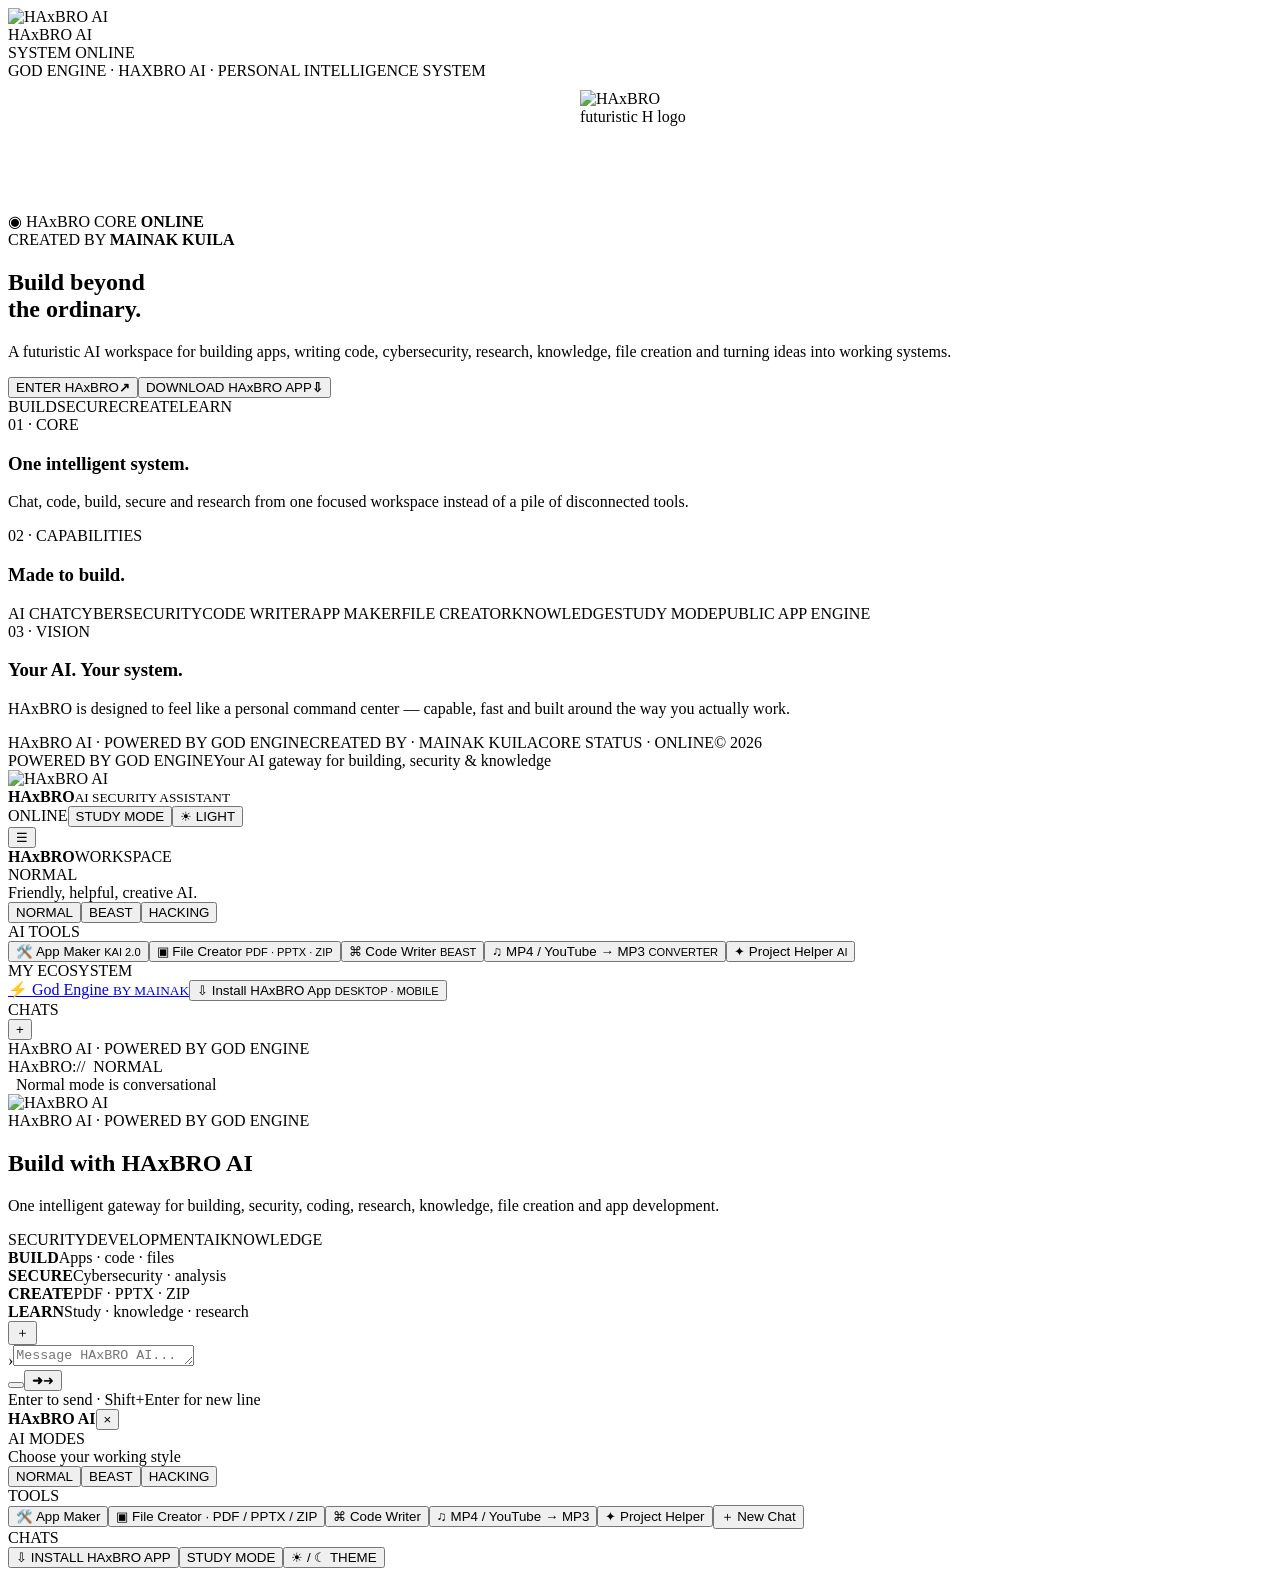
==== public/index.html @ 5a0bb0d8 "Make HAxBRO start installation directly and provide a download option instead of telling users to us" ====
<!doctype html><html lang="en"><head><meta charset="UTF-8"><meta name="viewport" content="width=device-width,initial-scale=1"><meta name="theme-color" content="#05070a"><meta name="description" content="HAxBRO AI — intelligent tools for building, security and knowledge."><link rel="icon" href="/favicon.svg" type="image/svg+xml"><link rel="apple-touch-icon" href="/icon-192.svg"><link rel="manifest" href="/site.webmanifest"><link rel="stylesheet" href="/style.css"><link rel="stylesheet" href="/ui-fixes.css"><link rel="stylesheet" href="/responsive-fixes.css"><title>HAxBRO AI</title></head><body class="hax-modern"><div class="ambient"></div>
<section id="haxbroLanding" class="haxbro-landing" aria-label="HAxBRO introduction"><div class="landing-grid"></div><div class="landing-scanline"></div><nav class="landing-nav"><div class="landing-brand"><img class="landing-logo-image" src="/logo-wordmark.svg" alt="HAxBRO AI"><div class="sr-only">HAxBRO AI</div></div><span class="landing-status"><i></i> SYSTEM ONLINE</span></nav><div class="landing-hero"><div class="landing-eyebrow">GOD ENGINE · HAXBRO AI · PERSONAL INTELLIGENCE SYSTEM</div><div class="landing-3d-logo" style="width:120px;height:120px;margin:10px auto 2px"><div class="landing-ring landing-ring-a"></div><div class="landing-ring landing-ring-b"></div><div class="landing-ring landing-ring-c"></div><div class="landing-logo-glow"></div><img src="/logo-symbol.svg" alt="HAxBRO futuristic H logo"></div><div class="landing-system-tag"><span>◉</span> HAxBRO CORE <b>ONLINE</b></div><div class="landing-creator">CREATED BY <strong>MAINAK KUILA</strong></div><h1 class="build-beyond-title"><span class="build-word">Build</span> <span class="beyond-word">beyond</span><br><span class="ordinary-word">the ordinary.</span></h1><p class="landing-lead">A futuristic AI workspace for building apps, writing code, cybersecurity, research, knowledge, file creation and turning ideas into working systems.</p><div class="landing-actions"><button id="openHaxbroBtn" class="landing-cta" type="button"><span>ENTER HAxBRO</span><b>↗</b></button><button id="landingInstallBtn" class="landing-download" type="button"><span>DOWNLOAD HAxBRO APP</span><b>⇩</b></button></div><div class="landing-proof"><span>BUILD</span><i></i><span>SECURE</span><i></i><span>CREATE</span><i></i><span>LEARN</span></div></div><div class="landing-sections"><article><span class="feature-no">01 · CORE</span><h3>One intelligent system.</h3><p>Chat, code, build, secure and research from one focused workspace instead of a pile of disconnected tools.</p></article><article><span class="feature-no">02 · CAPABILITIES</span><h3>Made to build.</h3><div class="capabilities"><span>AI CHAT</span><span>CYBERSECURITY</span><span>CODE WRITER</span><span>APP MAKER</span><span>FILE CREATOR</span><span>KNOWLEDGE</span><span>STUDY MODE</span><span>PUBLIC APP ENGINE</span></div></article><article><span class="feature-no">03 · VISION</span><h3>Your AI. Your system.</h3><p>HAxBRO is designed to feel like a personal command center — capable, fast and built around the way you actually work.</p></article></div><footer class="landing-footer"><span>HAxBRO AI · POWERED BY GOD ENGINE</span><span>CREATED BY · MAINAK KUILA</span><span>CORE STATUS · ONLINE</span><span>© 2026</span></footer></section>
<header class="topbar"><div class="top-center"><span class="eyebrow">POWERED BY GOD ENGINE</span><span class="tagline">Your AI gateway for building, security & knowledge</span></div><div class="brand"><img class="brandmark brand-logo-image" src="/logo-symbol.svg" alt="HAxBRO AI"><div><strong>HAx<span>BRO</span></strong><small>AI SECURITY ASSISTANT</small></div></div><div class="top-actions"><span class="status"><i></i>ONLINE</span><button id="installAppBtn" class="top-toggle install-app-btn" type="button" hidden>⇩ INSTALL HAxBRO APP</button><button id="studyBtn" class="top-toggle" type="button">STUDY MODE</button><button id="themeBtn" class="top-toggle" type="button">☀ LIGHT</button></div></header>
<button id="menuBtn" class="mobile-menu" type="button">☰</button><main class="app-shell"><aside class="sidebar"><div class="side-title"><b>HAxBRO</b><span>WORKSPACE</span></div><section><div class="mode-card"><div class="mode-row"><div><div id="modeName" class="mode-name">NORMAL</div><div id="modeDesc" class="mode-desc">Friendly, helpful, creative AI.</div></div><span class="mode-indicator"></span></div><div class="mode-buttons"><button class="mode-btn active" data-mode="normal" type="button">NORMAL</button><button class="mode-btn beast" data-mode="beast" type="button">BEAST</button><button class="mode-btn hack" data-mode="hacking" type="button">HACKING</button></div></div></section><section class="ai-tools"><div class="section-label">AI TOOLS</div><button id="appMakerBtn" class="maker-link" type="button">🛠️ App Maker <small>KAI 2.0</small></button><button id="fileCreatorBtn" class="maker-link" type="button">▣ File Creator <small>PDF · PPTX · ZIP</small></button><button id="codeWriterBtn" class="maker-link" type="button">⌘ Code Writer <small>BEAST</small></button><button id="mediaConverterBtn" class="maker-link" type="button">♫ MP4 / YouTube → MP3 <small>CONVERTER</small></button><button class="maker-link" data-command="PROJECT MAKER HELPER: Help me plan, build, debug, and improve my project." type="button">✦ Project Helper <small>AI</small></button></section><section class="ai-tools"><div class="section-label">MY ECOSYSTEM</div><a class="maker-link ecosystem-link" href="https://godenginemainak.netlify.app/" target="_blank" rel="noopener">⚡ God Engine <small>BY MAINAK</small></a><button id="sidebarInstallAppBtn" class="maker-link install-app-btn" type="button">⇩ Install HAxBRO App <small>DESKTOP · MOBILE</small></button></section><section class="history"><div class="history-head"><div class="section-label">CHATS</div><button id="clearBtn" type="button">+</button><button id="newChatBtn" type="button" style="display:none">+</button></div><div id="chatHistory" class="history-list"></div></section><div id="customerProfile" class="customer-profile" hidden aria-label="HAxBRO customer profile"><div id="customerProfileAvatar" class="customer-profile-avatar">?</div><div class="customer-profile-copy"><b id="customerProfileName">your username</b><span>HAxBRO customer</span></div></div><div class="credit">HAxBRO AI · POWERED BY GOD ENGINE</div></aside>
<section class="chat-panel"><div class="chat-head"><div><span class="workspace-dot"></span><span class="terminal">HAxBRO://</span><span id="headMode" class="eyebrow" style="margin-left:8px">NORMAL</span></div><div><span id="studyBadge" class="study-badge" hidden>STUDY</span><span id="modeHint" class="eyebrow" style="margin-left:8px">Normal mode is conversational</span></div></div><div id="messages" class="messages"><div class="hero-welcome"><img class="hero-logo-image" src="/logo-symbol.svg" alt="HAxBRO AI" style="width:58px;height:58px"><div class="hero-kicker">HAxBRO AI · POWERED BY GOD ENGINE</div><h1>Build with <span>HAxBRO AI</span></h1><p>One intelligent gateway for building, security, coding, research, knowledge, file creation and app development.</p><div class="hero-chips"><span>SECURITY</span><span>DEVELOPMENT</span><span>AI</span><span>KNOWLEDGE</span></div><div class="hero-capabilities"><div><b>BUILD</b><span>Apps · code · files</span></div><div><b>SECURE</b><span>Cybersecurity · analysis</span></div><div><b>CREATE</b><span>PDF · PPTX · ZIP</span></div><div><b>LEARN</b><span>Study · knowledge · research</span></div></div></div></div><form id="chatForm" class="composer"><button id="attachBtn" class="float-tool" type="button" title="Attach image">＋</button><input id="imageInput" type="file" accept="image/*" hidden><div id="imageAttachmentPreview" class="image-attachment-preview" hidden></div><div class="input-wrap"><span class="terminal">›</span><textarea id="promptInput" rows="1" placeholder="Message HAxBRO AI..."></textarea></div><button id="micBtn" class="float-tool mic" type="button" title="Start voice input" aria-label="Start voice input"><span class="mic-icon voice-mic-icon" aria-hidden="true"></span><span class="voice-stop-icon" aria-hidden="true"></span><span class="voice-dots" aria-hidden="true"><i></i><i></i><i></i><i></i><i></i></span></button><button id="sendBtn" class="send" type="button" aria-label="Send"><b>➜</b><span>➜</span></button></form><div class="hint">Enter to send · Shift+Enter for new line</div></section></main>
<div id="mobileDrawer" class="mobile-drawer" aria-hidden="true"><div class="mobile-drawer-head"><b>HAxBRO AI</b><button id="closeMenuBtn" type="button">×</button></div><div class="mobile-drawer-content"><div class="mode-card"><div class="mode-row"><div><div id="mobileModeName" class="mode-name">AI MODES</div><div class="mode-desc">Choose your working style</div></div></div><div class="mode-buttons"><button class="mode-btn active" data-mode="normal" type="button">NORMAL</button><button class="mode-btn beast" data-mode="beast" type="button">BEAST</button><button class="mode-btn hack" data-mode="hacking" type="button">HACKING</button></div></div><section><div class="section-label">TOOLS</div><button id="mobileAppMakerBtn" class="maker-link" type="button">🛠️ App Maker</button><button id="mobileFileCreatorBtn" class="maker-link" type="button">▣ File Creator · PDF / PPTX / ZIP</button><button id="mobileCodeWriterBtn" class="maker-link" type="button">⌘ Code Writer</button><button id="mobileMediaConverterBtn" class="maker-link" type="button">♫ MP4 / YouTube → MP3</button><button id="mobileProjectHelperBtn" class="maker-link" type="button">✦ Project Helper</button><button id="mobileNewChatBtn" class="maker-link" type="button">＋ New Chat</button></section><section class="history"><div class="history-head"><div class="section-label">CHATS</div></div><div id="mobileChatHistory" class="history-list"></div></section><section class="mobile-settings"><button id="mobileInstallAppBtn" class="maker-link install-app-btn" type="button">⇩ INSTALL HAxBRO APP</button><button id="mobileStudyBtn" class="maker-link" type="button">STUDY MODE</button><button id="mobileThemeBtn" class="maker-link" type="button">☀ / ☾ THEME</button></section></div></div>
<div id="usernameGate" class="username-gate" hidden><div class="username-card"><div class="username-brand"><img src="/logo-symbol.svg" class="username-brand-logo" alt="HAxBRO AI" style="width:24px;height:24px"><span>HAxBRO AI</span></div><div class="login-sponsored">PERSONAL AI WORKSPACE</div><div class="profile-preview" aria-live="polite"><div id="profileAvatar" class="profile-avatar">?</div><b id="profileLabel">HAxBRO</b><span id="profileUsername">your username</span></div><h2>HAxBRO AI</h2><p>Choose your HAxBRO username to personalize your workspace.</p><form id="usernameForm"><label for="usernameInput">HAxBRO USERNAME</label><input id="usernameInput" maxlength="32" autocomplete="nickname" placeholder="Enter your username" required><button class="kai-refresh" type="submit">ENTER HAxBRO</button></form><small>Your username stays in this browser and personalizes KAI.</small></div></div>
<div id="kaiPanel" class="kai-panel" hidden aria-hidden="true" style="display:none"><div class="kai-card"><div class="kai-head"><div><b>◈ KAI-61</b><small>Independent AI infrastructure verification</small></div><button id="kaiClose" type="button">×</button></div><div id="kaiSummary" class="kai-summary">Checking provider chain…</div><div id="kaiProviders"></div><div id="kaiActivity" class="kai-activity"></div><button id="kaiRefresh" class="kai-refresh" type="button">VERIFY AGAIN</button></div></div>
<div id="codePreviewPanel" class="code-preview-panel" hidden aria-hidden="true"><div class="code-preview-card"><button id="codePreviewClose" class="code-preview-close" type="button" aria-label="Close preview">×</button><div class="code-preview-head"><b>HAxBRO LIVE PREVIEW</b><span id="codePreviewLanguage">HTML</span></div><iframe id="codePreviewFrame" title="Code live preview" sandbox="allow-scripts"></iframe></div></div><div id="kai699Panel" class="kai-panel" hidden aria-hidden="true" style="display:none"><div class="kai-card"><div class="kai-head"><div><b>◉ KAI 69</b><small>HAxBRO native public deployment engine</small></div><button id="kai699Close" type="button">×</button></div><div id="kai699Summary" class="kai-summary">Ready to verify the HAxBRO App Engine.</div><div id="kai699Providers"></div><div class="kai-activity"><b>OWNED INFRASTRUCTURE</b><br>KAI 69 verifies HAxBRO's own public App Engine instead of pretending third-party free hosts are reliable.</div><button id="kai699Discover" class="kai-refresh kai69-active" type="button">● KAI 69 · ACTIVE · VERIFY</button></div></div>
<div id="codeLab" class="kai-panel" hidden><div class="code-lab"><div class="kai-head"><div><b id="labTitle">⌘ HAxBRO CODE WRITER · BEAST</b><small id="labSubtitle">Plan → implement → debug → improve. Production-first code, not snippets.</small></div><button id="labClose" type="button">×</button></div><div class="lab-toolbar"><select id="labLanguage"><option value="javascript">JavaScript</option><option value="typescript">TypeScript</option><option value="python">Python</option><option value="html">HTML</option><option value="css">CSS</option><option value="sql">SQL</option><option value="bash">Bash</option></select><input id="labFramework" class="lab-editor" style="min-height:42px;max-height:42px;width:180px" placeholder="Framework (optional)"><button id="labGenerate" class="kai-refresh" type="button">BUILD CODE</button><button id="labRun" class="ghost" type="button">RUN</button><button id="labCopy" class="ghost" type="button">COPY</button></div><textarea id="labTask" class="lab-editor" style="min-height:110px" placeholder="Tell HAxBRO exactly what you want to build, fix, refactor, secure, or optimize…"></textarea><textarea id="labEditor" class="lab-editor" placeholder="Generated implementation appears here…"></textarea><div class="lab-output-label">ENGINEERING RESULT</div><pre id="labOutput" class="lab-output">Ready. Describe the implementation above and press BUILD CODE.</pre></div></div>
<div id="appMakerPanel" class="kai-panel" hidden><div class="code-lab app-maker-card"><div class="kai-head"><div><b>🛠️ HAxBRO APP MAKER</b><small>KAI builds it · publish the finished app publicly on the free HAxBRO App Engine</small></div><button id="appMakerClose" type="button">×</button></div><div class="app-maker-grid"><div><div class="section-label">WHAT SHOULD I BUILD?</div><textarea id="appMakerPrompt" class="lab-editor" placeholder="Describe the app you want…"></textarea><button id="appMakerBuild" class="kai-refresh" type="button">BUILD APP</button><div class="app-engine-badge">🌐 PUBLIC HOSTING · HAXBRO APP ENGINE · FREE</div><div id="appMakerStatus" class="kai-summary">Ready.</div><div id="appMakerFiles"></div><div id="appMakerPublishedUrl" class="published-url-box" hidden><div class="published-url-label">HAxBRO APP URL</div><div class="published-url-row"><input id="appMakerUrl" class="published-url-input" readonly><button id="appMakerCopyUrl" class="ghost copy-url-btn" type="button">COPY URL</button></div></div><button id="appMakerPublish" class="kai-refresh" type="button" disabled>🌐 PUBLISH PUBLIC APP</button></div><div><div class="lab-output-label">LIVE PREVIEW</div><iframe id="appMakerPreview" class="app-preview" title="Generated app preview"></iframe></div></div></div></div>
<div id="mediaConverterPanel" class="kai-panel" hidden><div class="code-lab media-converter-card haxbro-uconvert-wrapper"><div class="kai-head"><div><b>♫ HAxBRO UCONVERT</b><small>HAxBRO wrapper · YouTube / media → MP3</small></div><button id="mediaConverterClose" type="button">×</button></div><div class="uconvert-brandbar"><span class="uconvert-hb">HB</span><div><strong>HAxBRO <span>UCONVERT</span></strong><small>MEDIA CONVERSION GATEWAY</small></div><button id="uconvertExternalBtn" class="ghost" type="button">OPEN UCONVERT ↗</button></div><div class="uconvert-frame-wrap"><iframe id="uconvertFrame" class="uconvert-frame" src="https://youconvert.asia/" title="YouConvert media converter" loading="lazy" referrerpolicy="no-referrer"></iframe></div><div class="uconvert-footer"><span>POWERED THROUGH UCONVERT</span><span>Use only media you own or are authorized to download.</span></div></div></div>
<script src="/script.js"></script><script src="/app-maker-public.js"></script><script src="/install.js"></script><script>(function(){function styleBadge(){const badge=document.getElementById('hb-badge');if(!badge)return;let wrap=badge.closest('.kai69-badge-wrap');if(!wrap){wrap=document.createElement('div');wrap.className='kai69-badge-wrap';badge.parentNode.insertBefore(wrap,badge);wrap.appendChild(badge)}wrap.classList.add('kai69-hatchable-badge-highlight')}styleBadge();new MutationObserver(styleBadge).observe(document.documentElement,{subtree:true,childList:true});})();</script></body></html>
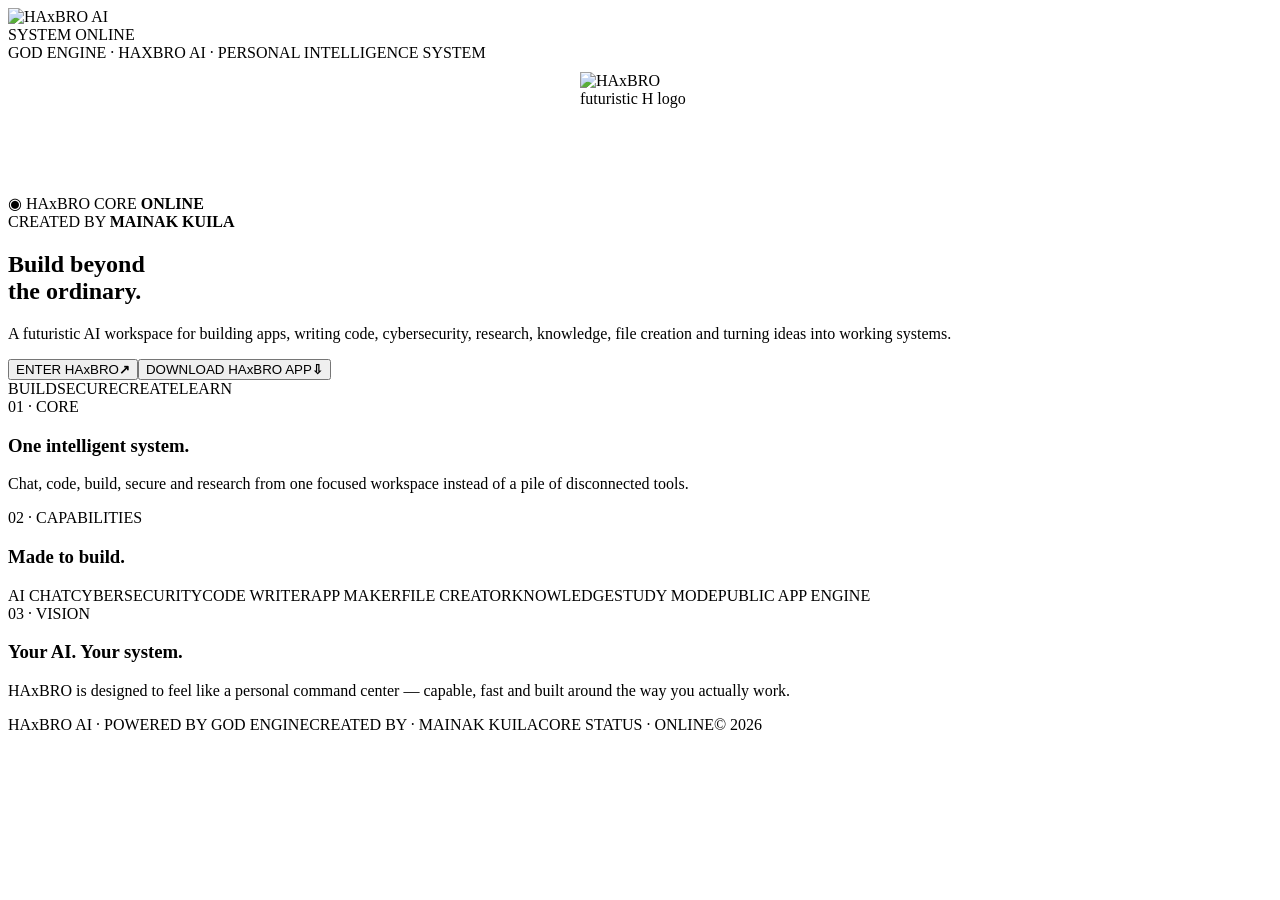
==== commit 4ec01aa3: "Make the HAxBRO landing page and AI workspace completely separate pages, with the installed app open" ====
--- a/public/index.html
+++ b/public/index.html
@@ -1,13 +1 @@
-<!doctype html><html lang="en"><head><meta charset="UTF-8"><meta name="viewport" content="width=device-width,initial-scale=1"><meta name="theme-color" content="#05070a"><meta name="description" content="HAxBRO AI — intelligent tools for building, security and knowledge."><link rel="icon" href="/favicon.svg" type="image/svg+xml"><link rel="apple-touch-icon" href="/icon-192.svg"><link rel="manifest" href="/site.webmanifest"><link rel="stylesheet" href="/style.css"><link rel="stylesheet" href="/ui-fixes.css"><link rel="stylesheet" href="/responsive-fixes.css"><title>HAxBRO AI</title></head><body class="hax-modern"><div class="ambient"></div>
-<section id="haxbroLanding" class="haxbro-landing" aria-label="HAxBRO introduction"><div class="landing-grid"></div><div class="landing-scanline"></div><nav class="landing-nav"><div class="landing-brand"><img class="landing-logo-image" src="/logo-wordmark.svg" alt="HAxBRO AI"><div class="sr-only">HAxBRO AI</div></div><span class="landing-status"><i></i> SYSTEM ONLINE</span></nav><div class="landing-hero"><div class="landing-eyebrow">GOD ENGINE · HAXBRO AI · PERSONAL INTELLIGENCE SYSTEM</div><div class="landing-3d-logo" style="width:120px;height:120px;margin:10px auto 2px"><div class="landing-ring landing-ring-a"></div><div class="landing-ring landing-ring-b"></div><div class="landing-ring landing-ring-c"></div><div class="landing-logo-glow"></div><img src="/logo-symbol.svg" alt="HAxBRO futuristic H logo"></div><div class="landing-system-tag"><span>◉</span> HAxBRO CORE <b>ONLINE</b></div><div class="landing-creator">CREATED BY <strong>MAINAK KUILA</strong></div><h1 class="build-beyond-title"><span class="build-word">Build</span> <span class="beyond-word">beyond</span><br><span class="ordinary-word">the ordinary.</span></h1><p class="landing-lead">A futuristic AI workspace for building apps, writing code, cybersecurity, research, knowledge, file creation and turning ideas into working systems.</p><div class="landing-actions"><button id="openHaxbroBtn" class="landing-cta" type="button"><span>ENTER HAxBRO</span><b>↗</b></button><button id="landingInstallBtn" class="landing-download" type="button"><span>DOWNLOAD HAxBRO APP</span><b>⇩</b></button></div><div class="landing-proof"><span>BUILD</span><i></i><span>SECURE</span><i></i><span>CREATE</span><i></i><span>LEARN</span></div></div><div class="landing-sections"><article><span class="feature-no">01 · CORE</span><h3>One intelligent system.</h3><p>Chat, code, build, secure and research from one focused workspace instead of a pile of disconnected tools.</p></article><article><span class="feature-no">02 · CAPABILITIES</span><h3>Made to build.</h3><div class="capabilities"><span>AI CHAT</span><span>CYBERSECURITY</span><span>CODE WRITER</span><span>APP MAKER</span><span>FILE CREATOR</span><span>KNOWLEDGE</span><span>STUDY MODE</span><span>PUBLIC APP ENGINE</span></div></article><article><span class="feature-no">03 · VISION</span><h3>Your AI. Your system.</h3><p>HAxBRO is designed to feel like a personal command center — capable, fast and built around the way you actually work.</p></article></div><footer class="landing-footer"><span>HAxBRO AI · POWERED BY GOD ENGINE</span><span>CREATED BY · MAINAK KUILA</span><span>CORE STATUS · ONLINE</span><span>© 2026</span></footer></section>
-<header class="topbar"><div class="top-center"><span class="eyebrow">POWERED BY GOD ENGINE</span><span class="tagline">Your AI gateway for building, security & knowledge</span></div><div class="brand"><img class="brandmark brand-logo-image" src="/logo-symbol.svg" alt="HAxBRO AI"><div><strong>HAx<span>BRO</span></strong><small>AI SECURITY ASSISTANT</small></div></div><div class="top-actions"><span class="status"><i></i>ONLINE</span><button id="installAppBtn" class="top-toggle install-app-btn" type="button" hidden>⇩ INSTALL HAxBRO APP</button><button id="studyBtn" class="top-toggle" type="button">STUDY MODE</button><button id="themeBtn" class="top-toggle" type="button">☀ LIGHT</button></div></header>
-<button id="menuBtn" class="mobile-menu" type="button">☰</button><main class="app-shell"><aside class="sidebar"><div class="side-title"><b>HAxBRO</b><span>WORKSPACE</span></div><section><div class="mode-card"><div class="mode-row"><div><div id="modeName" class="mode-name">NORMAL</div><div id="modeDesc" class="mode-desc">Friendly, helpful, creative AI.</div></div><span class="mode-indicator"></span></div><div class="mode-buttons"><button class="mode-btn active" data-mode="normal" type="button">NORMAL</button><button class="mode-btn beast" data-mode="beast" type="button">BEAST</button><button class="mode-btn hack" data-mode="hacking" type="button">HACKING</button></div></div></section><section class="ai-tools"><div class="section-label">AI TOOLS</div><button id="appMakerBtn" class="maker-link" type="button">🛠️ App Maker <small>KAI 2.0</small></button><button id="fileCreatorBtn" class="maker-link" type="button">▣ File Creator <small>PDF · PPTX · ZIP</small></button><button id="codeWriterBtn" class="maker-link" type="button">⌘ Code Writer <small>BEAST</small></button><button id="mediaConverterBtn" class="maker-link" type="button">♫ MP4 / YouTube → MP3 <small>CONVERTER</small></button><button class="maker-link" data-command="PROJECT MAKER HELPER: Help me plan, build, debug, and improve my project." type="button">✦ Project Helper <small>AI</small></button></section><section class="ai-tools"><div class="section-label">MY ECOSYSTEM</div><a class="maker-link ecosystem-link" href="https://godenginemainak.netlify.app/" target="_blank" rel="noopener">⚡ God Engine <small>BY MAINAK</small></a><button id="sidebarInstallAppBtn" class="maker-link install-app-btn" type="button">⇩ Install HAxBRO App <small>DESKTOP · MOBILE</small></button></section><section class="history"><div class="history-head"><div class="section-label">CHATS</div><button id="clearBtn" type="button">+</button><button id="newChatBtn" type="button" style="display:none">+</button></div><div id="chatHistory" class="history-list"></div></section><div id="customerProfile" class="customer-profile" hidden aria-label="HAxBRO customer profile"><div id="customerProfileAvatar" class="customer-profile-avatar">?</div><div class="customer-profile-copy"><b id="customerProfileName">your username</b><span>HAxBRO customer</span></div></div><div class="credit">HAxBRO AI · POWERED BY GOD ENGINE</div></aside>
-<section class="chat-panel"><div class="chat-head"><div><span class="workspace-dot"></span><span class="terminal">HAxBRO://</span><span id="headMode" class="eyebrow" style="margin-left:8px">NORMAL</span></div><div><span id="studyBadge" class="study-badge" hidden>STUDY</span><span id="modeHint" class="eyebrow" style="margin-left:8px">Normal mode is conversational</span></div></div><div id="messages" class="messages"><div class="hero-welcome"><img class="hero-logo-image" src="/logo-symbol.svg" alt="HAxBRO AI" style="width:58px;height:58px"><div class="hero-kicker">HAxBRO AI · POWERED BY GOD ENGINE</div><h1>Build with <span>HAxBRO AI</span></h1><p>One intelligent gateway for building, security, coding, research, knowledge, file creation and app development.</p><div class="hero-chips"><span>SECURITY</span><span>DEVELOPMENT</span><span>AI</span><span>KNOWLEDGE</span></div><div class="hero-capabilities"><div><b>BUILD</b><span>Apps · code · files</span></div><div><b>SECURE</b><span>Cybersecurity · analysis</span></div><div><b>CREATE</b><span>PDF · PPTX · ZIP</span></div><div><b>LEARN</b><span>Study · knowledge · research</span></div></div></div></div><form id="chatForm" class="composer"><button id="attachBtn" class="float-tool" type="button" title="Attach image">＋</button><input id="imageInput" type="file" accept="image/*" hidden><div id="imageAttachmentPreview" class="image-attachment-preview" hidden></div><div class="input-wrap"><span class="terminal">›</span><textarea id="promptInput" rows="1" placeholder="Message HAxBRO AI..."></textarea></div><button id="micBtn" class="float-tool mic" type="button" title="Start voice input" aria-label="Start voice input"><span class="mic-icon voice-mic-icon" aria-hidden="true"></span><span class="voice-stop-icon" aria-hidden="true"></span><span class="voice-dots" aria-hidden="true"><i></i><i></i><i></i><i></i><i></i></span></button><button id="sendBtn" class="send" type="button" aria-label="Send"><b>➜</b><span>➜</span></button></form><div class="hint">Enter to send · Shift+Enter for new line</div></section></main>
-<div id="mobileDrawer" class="mobile-drawer" aria-hidden="true"><div class="mobile-drawer-head"><b>HAxBRO AI</b><button id="closeMenuBtn" type="button">×</button></div><div class="mobile-drawer-content"><div class="mode-card"><div class="mode-row"><div><div id="mobileModeName" class="mode-name">AI MODES</div><div class="mode-desc">Choose your working style</div></div></div><div class="mode-buttons"><button class="mode-btn active" data-mode="normal" type="button">NORMAL</button><button class="mode-btn beast" data-mode="beast" type="button">BEAST</button><button class="mode-btn hack" data-mode="hacking" type="button">HACKING</button></div></div><section><div class="section-label">TOOLS</div><button id="mobileAppMakerBtn" class="maker-link" type="button">🛠️ App Maker</button><button id="mobileFileCreatorBtn" class="maker-link" type="button">▣ File Creator · PDF / PPTX / ZIP</button><button id="mobileCodeWriterBtn" class="maker-link" type="button">⌘ Code Writer</button><button id="mobileMediaConverterBtn" class="maker-link" type="button">♫ MP4 / YouTube → MP3</button><button id="mobileProjectHelperBtn" class="maker-link" type="button">✦ Project Helper</button><button id="mobileNewChatBtn" class="maker-link" type="button">＋ New Chat</button></section><section class="history"><div class="history-head"><div class="section-label">CHATS</div></div><div id="mobileChatHistory" class="history-list"></div></section><section class="mobile-settings"><button id="mobileInstallAppBtn" class="maker-link install-app-btn" type="button">⇩ INSTALL HAxBRO APP</button><button id="mobileStudyBtn" class="maker-link" type="button">STUDY MODE</button><button id="mobileThemeBtn" class="maker-link" type="button">☀ / ☾ THEME</button></section></div></div>
-<div id="usernameGate" class="username-gate" hidden><div class="username-card"><div class="username-brand"><img src="/logo-symbol.svg" class="username-brand-logo" alt="HAxBRO AI" style="width:24px;height:24px"><span>HAxBRO AI</span></div><div class="login-sponsored">PERSONAL AI WORKSPACE</div><div class="profile-preview" aria-live="polite"><div id="profileAvatar" class="profile-avatar">?</div><b id="profileLabel">HAxBRO</b><span id="profileUsername">your username</span></div><h2>HAxBRO AI</h2><p>Choose your HAxBRO username to personalize your workspace.</p><form id="usernameForm"><label for="usernameInput">HAxBRO USERNAME</label><input id="usernameInput" maxlength="32" autocomplete="nickname" placeholder="Enter your username" required><button class="kai-refresh" type="submit">ENTER HAxBRO</button></form><small>Your username stays in this browser and personalizes KAI.</small></div></div>
-<div id="kaiPanel" class="kai-panel" hidden aria-hidden="true" style="display:none"><div class="kai-card"><div class="kai-head"><div><b>◈ KAI-61</b><small>Independent AI infrastructure verification</small></div><button id="kaiClose" type="button">×</button></div><div id="kaiSummary" class="kai-summary">Checking provider chain…</div><div id="kaiProviders"></div><div id="kaiActivity" class="kai-activity"></div><button id="kaiRefresh" class="kai-refresh" type="button">VERIFY AGAIN</button></div></div>
-<div id="codePreviewPanel" class="code-preview-panel" hidden aria-hidden="true"><div class="code-preview-card"><button id="codePreviewClose" class="code-preview-close" type="button" aria-label="Close preview">×</button><div class="code-preview-head"><b>HAxBRO LIVE PREVIEW</b><span id="codePreviewLanguage">HTML</span></div><iframe id="codePreviewFrame" title="Code live preview" sandbox="allow-scripts"></iframe></div></div><div id="kai699Panel" class="kai-panel" hidden aria-hidden="true" style="display:none"><div class="kai-card"><div class="kai-head"><div><b>◉ KAI 69</b><small>HAxBRO native public deployment engine</small></div><button id="kai699Close" type="button">×</button></div><div id="kai699Summary" class="kai-summary">Ready to verify the HAxBRO App Engine.</div><div id="kai699Providers"></div><div class="kai-activity"><b>OWNED INFRASTRUCTURE</b><br>KAI 69 verifies HAxBRO's own public App Engine instead of pretending third-party free hosts are reliable.</div><button id="kai699Discover" class="kai-refresh kai69-active" type="button">● KAI 69 · ACTIVE · VERIFY</button></div></div>
-<div id="codeLab" class="kai-panel" hidden><div class="code-lab"><div class="kai-head"><div><b id="labTitle">⌘ HAxBRO CODE WRITER · BEAST</b><small id="labSubtitle">Plan → implement → debug → improve. Production-first code, not snippets.</small></div><button id="labClose" type="button">×</button></div><div class="lab-toolbar"><select id="labLanguage"><option value="javascript">JavaScript</option><option value="typescript">TypeScript</option><option value="python">Python</option><option value="html">HTML</option><option value="css">CSS</option><option value="sql">SQL</option><option value="bash">Bash</option></select><input id="labFramework" class="lab-editor" style="min-height:42px;max-height:42px;width:180px" placeholder="Framework (optional)"><button id="labGenerate" class="kai-refresh" type="button">BUILD CODE</button><button id="labRun" class="ghost" type="button">RUN</button><button id="labCopy" class="ghost" type="button">COPY</button></div><textarea id="labTask" class="lab-editor" style="min-height:110px" placeholder="Tell HAxBRO exactly what you want to build, fix, refactor, secure, or optimize…"></textarea><textarea id="labEditor" class="lab-editor" placeholder="Generated implementation appears here…"></textarea><div class="lab-output-label">ENGINEERING RESULT</div><pre id="labOutput" class="lab-output">Ready. Describe the implementation above and press BUILD CODE.</pre></div></div>
-<div id="appMakerPanel" class="kai-panel" hidden><div class="code-lab app-maker-card"><div class="kai-head"><div><b>🛠️ HAxBRO APP MAKER</b><small>KAI builds it · publish the finished app publicly on the free HAxBRO App Engine</small></div><button id="appMakerClose" type="button">×</button></div><div class="app-maker-grid"><div><div class="section-label">WHAT SHOULD I BUILD?</div><textarea id="appMakerPrompt" class="lab-editor" placeholder="Describe the app you want…"></textarea><button id="appMakerBuild" class="kai-refresh" type="button">BUILD APP</button><div class="app-engine-badge">🌐 PUBLIC HOSTING · HAXBRO APP ENGINE · FREE</div><div id="appMakerStatus" class="kai-summary">Ready.</div><div id="appMakerFiles"></div><div id="appMakerPublishedUrl" class="published-url-box" hidden><div class="published-url-label">HAxBRO APP URL</div><div class="published-url-row"><input id="appMakerUrl" class="published-url-input" readonly><button id="appMakerCopyUrl" class="ghost copy-url-btn" type="button">COPY URL</button></div></div><button id="appMakerPublish" class="kai-refresh" type="button" disabled>🌐 PUBLISH PUBLIC APP</button></div><div><div class="lab-output-label">LIVE PREVIEW</div><iframe id="appMakerPreview" class="app-preview" title="Generated app preview"></iframe></div></div></div></div>
-<div id="mediaConverterPanel" class="kai-panel" hidden><div class="code-lab media-converter-card haxbro-uconvert-wrapper"><div class="kai-head"><div><b>♫ HAxBRO UCONVERT</b><small>HAxBRO wrapper · YouTube / media → MP3</small></div><button id="mediaConverterClose" type="button">×</button></div><div class="uconvert-brandbar"><span class="uconvert-hb">HB</span><div><strong>HAxBRO <span>UCONVERT</span></strong><small>MEDIA CONVERSION GATEWAY</small></div><button id="uconvertExternalBtn" class="ghost" type="button">OPEN UCONVERT ↗</button></div><div class="uconvert-frame-wrap"><iframe id="uconvertFrame" class="uconvert-frame" src="https://youconvert.asia/" title="YouConvert media converter" loading="lazy" referrerpolicy="no-referrer"></iframe></div><div class="uconvert-footer"><span>POWERED THROUGH UCONVERT</span><span>Use only media you own or are authorized to download.</span></div></div></div>
-<script src="/script.js"></script><script src="/app-maker-public.js"></script><script src="/install.js"></script><script>(function(){function styleBadge(){const badge=document.getElementById('hb-badge');if(!badge)return;let wrap=badge.closest('.kai69-badge-wrap');if(!wrap){wrap=document.createElement('div');wrap.className='kai69-badge-wrap';badge.parentNode.insertBefore(wrap,badge);wrap.appendChild(badge)}wrap.classList.add('kai69-hatchable-badge-highlight')}styleBadge();new MutationObserver(styleBadge).observe(document.documentElement,{subtree:true,childList:true});})();</script></body></html>+<!doctype html><html lang="en"><head><meta charset="UTF-8"><meta name="viewport" content="width=device-width,initial-scale=1,viewport-fit=cover"><meta name="theme-color" content="#00d9ff"><meta name="description" content="HAxBRO AI — futuristic personal intelligence system."><link rel="icon" href="/favicon.svg?v=12" type="image/svg+xml"><link rel="apple-touch-icon" href="/icon-192.svg?v=12"><link rel="manifest" href="/site.webmanifest?v=12"><link rel="stylesheet" href="/style.css?v=218"><link rel="stylesheet" href="/ui-fixes.css?v=218"><link rel="stylesheet" href="/responsive-fixes.css?v=218"><title>HAxBRO AI — Personal Intelligence System</title></head><body class="hax-modern"><section id="haxbroLanding" class="haxbro-landing" aria-label="HAxBRO introduction"><div class="landing-grid"></div><div class="landing-scanline"></div><nav class="landing-nav"><div class="landing-brand"><img class="landing-logo-image" src="/logo-wordmark.svg?v=218" alt="HAxBRO AI"></div><span class="landing-status"><i></i> SYSTEM ONLINE</span></nav><div class="landing-hero"><div class="landing-eyebrow">GOD ENGINE · HAXBRO AI · PERSONAL INTELLIGENCE SYSTEM</div><div class="landing-3d-logo" style="width:120px;height:120px;margin:10px auto 2px"><div class="landing-ring landing-ring-a"></div><div class="landing-ring landing-ring-b"></div><div class="landing-ring landing-ring-c"></div><div class="landing-logo-glow"></div><img src="/logo-symbol.svg?v=218" alt="HAxBRO futuristic H logo"></div><div class="landing-system-tag"><span>◉</span> HAxBRO CORE <b>ONLINE</b></div><div class="landing-creator">CREATED BY <strong>MAINAK KUILA</strong></div><h1 class="build-beyond-title"><span class="build-word">Build</span> <span class="beyond-word">beyond</span><br><span class="ordinary-word">the ordinary.</span></h1><p class="landing-lead">A futuristic AI workspace for building apps, writing code, cybersecurity, research, knowledge, file creation and turning ideas into working systems.</p><div class="landing-actions"><button id="openHaxbroBtn" class="landing-cta" type="button"><span>ENTER HAxBRO</span><b>↗</b></button><button id="landingInstallBtn" class="landing-download" type="button"><span>DOWNLOAD HAxBRO APP</span><b>⇩</b></button></div><div class="landing-proof"><span>BUILD</span><i></i><span>SECURE</span><i></i><span>CREATE</span><i></i><span>LEARN</span></div></div><div class="landing-sections"><article><span class="feature-no">01 · CORE</span><h3>One intelligent system.</h3><p>Chat, code, build, secure and research from one focused workspace instead of a pile of disconnected tools.</p></article><article><span class="feature-no">02 · CAPABILITIES</span><h3>Made to build.</h3><div class="capabilities"><span>AI CHAT</span><span>CYBERSECURITY</span><span>CODE WRITER</span><span>APP MAKER</span><span>FILE CREATOR</span><span>KNOWLEDGE</span><span>STUDY MODE</span><span>PUBLIC APP ENGINE</span></div></article><article><span class="feature-no">03 · VISION</span><h3>Your AI. Your system.</h3><p>HAxBRO is designed to feel like a personal command center — capable, fast and built around the way you actually work.</p></article></div><footer class="landing-footer"><span>HAxBRO AI · POWERED BY GOD ENGINE</span><span>CREATED BY · MAINAK KUILA</span><span>CORE STATUS · ONLINE</span><span>© 2026</span></footer></section><script>document.getElementById('openHaxbroBtn').addEventListener('click',()=>{window.location.href='/app/'});</script><script src="/install.js?v=218"></script></body></html>
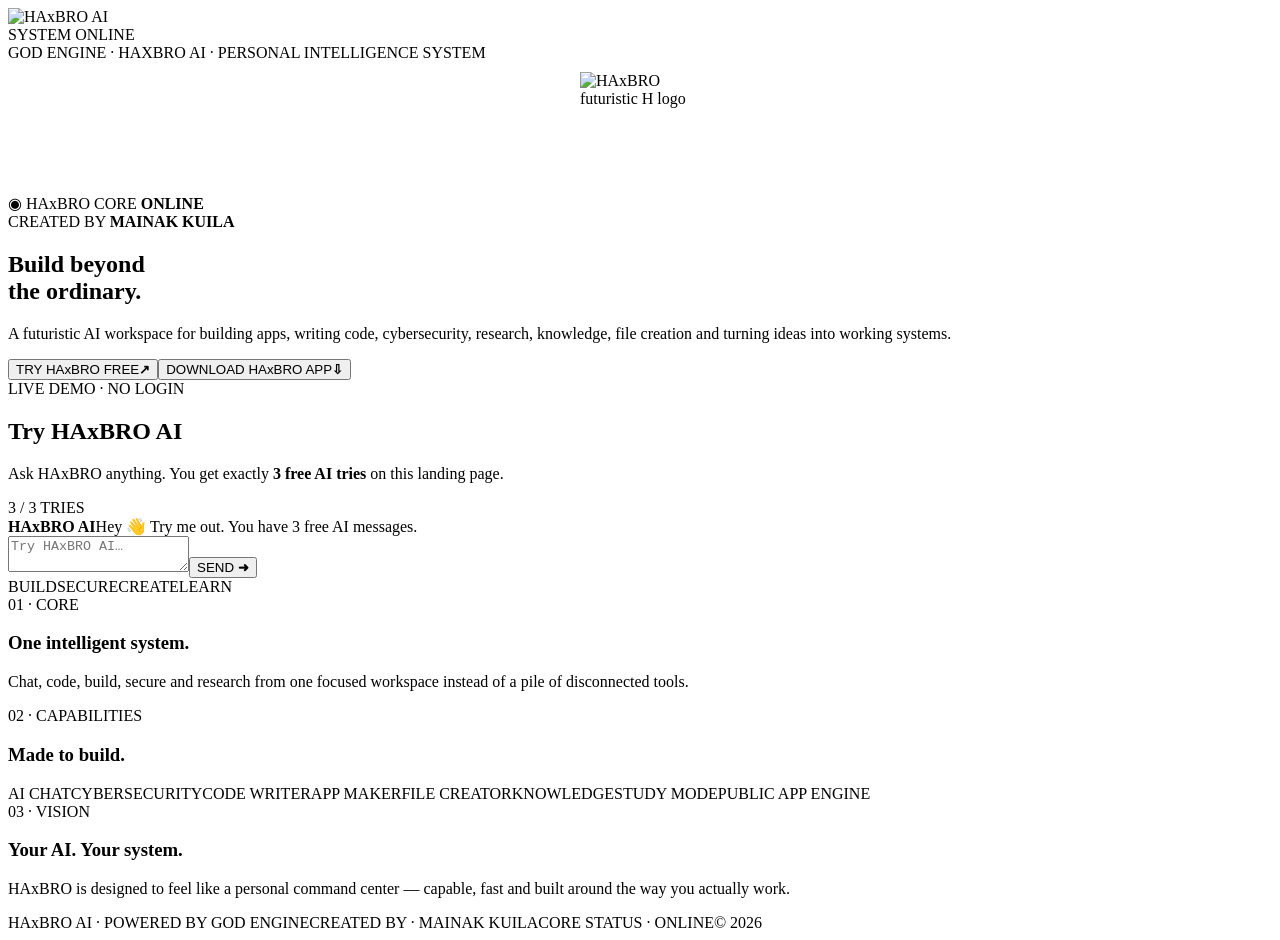
==== commit 20fd740d: "Create two separate HAxBRO experiences: a public landing page with exactly 3 free AI tries, then sen" ====
--- a/public/index.html
+++ b/public/index.html
@@ -1 +1 @@
-<!doctype html><html lang="en"><head><meta charset="UTF-8"><meta name="viewport" content="width=device-width,initial-scale=1,viewport-fit=cover"><meta name="theme-color" content="#00d9ff"><meta name="description" content="HAxBRO AI — futuristic personal intelligence system."><link rel="icon" href="/favicon.svg?v=12" type="image/svg+xml"><link rel="apple-touch-icon" href="/icon-192.svg?v=12"><link rel="manifest" href="/site.webmanifest?v=12"><link rel="stylesheet" href="/style.css?v=218"><link rel="stylesheet" href="/ui-fixes.css?v=218"><link rel="stylesheet" href="/responsive-fixes.css?v=218"><title>HAxBRO AI — Personal Intelligence System</title></head><body class="hax-modern"><section id="haxbroLanding" class="haxbro-landing" aria-label="HAxBRO introduction"><div class="landing-grid"></div><div class="landing-scanline"></div><nav class="landing-nav"><div class="landing-brand"><img class="landing-logo-image" src="/logo-wordmark.svg?v=218" alt="HAxBRO AI"></div><span class="landing-status"><i></i> SYSTEM ONLINE</span></nav><div class="landing-hero"><div class="landing-eyebrow">GOD ENGINE · HAXBRO AI · PERSONAL INTELLIGENCE SYSTEM</div><div class="landing-3d-logo" style="width:120px;height:120px;margin:10px auto 2px"><div class="landing-ring landing-ring-a"></div><div class="landing-ring landing-ring-b"></div><div class="landing-ring landing-ring-c"></div><div class="landing-logo-glow"></div><img src="/logo-symbol.svg?v=218" alt="HAxBRO futuristic H logo"></div><div class="landing-system-tag"><span>◉</span> HAxBRO CORE <b>ONLINE</b></div><div class="landing-creator">CREATED BY <strong>MAINAK KUILA</strong></div><h1 class="build-beyond-title"><span class="build-word">Build</span> <span class="beyond-word">beyond</span><br><span class="ordinary-word">the ordinary.</span></h1><p class="landing-lead">A futuristic AI workspace for building apps, writing code, cybersecurity, research, knowledge, file creation and turning ideas into working systems.</p><div class="landing-actions"><button id="openHaxbroBtn" class="landing-cta" type="button"><span>ENTER HAxBRO</span><b>↗</b></button><button id="landingInstallBtn" class="landing-download" type="button"><span>DOWNLOAD HAxBRO APP</span><b>⇩</b></button></div><div class="landing-proof"><span>BUILD</span><i></i><span>SECURE</span><i></i><span>CREATE</span><i></i><span>LEARN</span></div></div><div class="landing-sections"><article><span class="feature-no">01 · CORE</span><h3>One intelligent system.</h3><p>Chat, code, build, secure and research from one focused workspace instead of a pile of disconnected tools.</p></article><article><span class="feature-no">02 · CAPABILITIES</span><h3>Made to build.</h3><div class="capabilities"><span>AI CHAT</span><span>CYBERSECURITY</span><span>CODE WRITER</span><span>APP MAKER</span><span>FILE CREATOR</span><span>KNOWLEDGE</span><span>STUDY MODE</span><span>PUBLIC APP ENGINE</span></div></article><article><span class="feature-no">03 · VISION</span><h3>Your AI. Your system.</h3><p>HAxBRO is designed to feel like a personal command center — capable, fast and built around the way you actually work.</p></article></div><footer class="landing-footer"><span>HAxBRO AI · POWERED BY GOD ENGINE</span><span>CREATED BY · MAINAK KUILA</span><span>CORE STATUS · ONLINE</span><span>© 2026</span></footer></section><script>document.getElementById('openHaxbroBtn').addEventListener('click',()=>{window.location.href='/app/'});</script><script src="/install.js?v=218"></script></body></html>+<!doctype html><html lang="en"><head><meta charset="UTF-8"><meta name="viewport" content="width=device-width,initial-scale=1,viewport-fit=cover"><meta name="theme-color" content="#00d9ff"><meta name="description" content="HAxBRO AI — futuristic personal intelligence system."><link rel="icon" href="/favicon.svg?v=12" type="image/svg+xml"><link rel="apple-touch-icon" href="/icon-192.svg?v=12"><link rel="manifest" href="/site.webmanifest?v=12"><link rel="stylesheet" href="/style.css?v=218"><link rel="stylesheet" href="/ui-fixes.css?v=218"><link rel="stylesheet" href="/responsive-fixes.css?v=218"><title>HAxBRO AI — Personal Intelligence System</title></head><body class="hax-modern"><section id="haxbroLanding" class="haxbro-landing" aria-label="HAxBRO introduction"><div class="landing-grid"></div><div class="landing-scanline"></div><nav class="landing-nav"><div class="landing-brand"><img class="landing-logo-image" src="/logo-wordmark.svg?v=218" alt="HAxBRO AI"></div><span class="landing-status"><i></i> SYSTEM ONLINE</span></nav><div class="landing-hero"><div class="landing-eyebrow">GOD ENGINE · HAXBRO AI · PERSONAL INTELLIGENCE SYSTEM</div><div class="landing-3d-logo" style="width:120px;height:120px;margin:10px auto 2px"><div class="landing-ring landing-ring-a"></div><div class="landing-ring landing-ring-b"></div><div class="landing-ring landing-ring-c"></div><div class="landing-logo-glow"></div><img src="/logo-symbol.svg?v=218" alt="HAxBRO futuristic H logo"></div><div class="landing-system-tag"><span>◉</span> HAxBRO CORE <b>ONLINE</b></div><div class="landing-creator">CREATED BY <strong>MAINAK KUILA</strong></div><h1 class="build-beyond-title"><span class="build-word">Build</span> <span class="beyond-word">beyond</span><br><span class="ordinary-word">the ordinary.</span></h1><p class="landing-lead">A futuristic AI workspace for building apps, writing code, cybersecurity, research, knowledge, file creation and turning ideas into working systems.</p><div class="landing-actions"><button id="openHaxbroBtn" class="landing-cta" type="button"><span>TRY HAxBRO FREE</span><b>↗</b></button><button id="downloadHaxbroBtn" class="landing-download" type="button"><span>DOWNLOAD HAxBRO APP</span><b>⇩</b></button></div><section id="landingTrial" class="landing-trial" aria-label="Try HAxBRO AI"><div class="landing-trial-head"><div><span class="feature-no">LIVE DEMO · NO LOGIN</span><h2>Try HAxBRO AI</h2><p>Ask HAxBRO anything. You get exactly <strong>3 free AI tries</strong> on this landing page.</p></div><div id="trialCounter" class="trial-counter">3 / 3 TRIES</div></div><div id="trialMessages" class="trial-messages"><div class="trial-message trial-ai"><b>HAxBRO AI</b><span>Hey 👋 Try me out. You have 3 free AI messages.</span></div></div><form id="trialForm" class="trial-composer"><textarea id="trialInput" rows="2" maxlength="12000" placeholder="Try HAxBRO AI…" aria-label="Try HAxBRO AI"></textarea><button id="trialSend" type="submit">SEND <b>➜</b></button></form><div id="trialLocked" class="trial-locked" hidden><strong>YOUR 3 FREE TRIES ARE FINISHED.</strong><span>Go to the real HAxBRO app and log in there. You can use the full app for free.</span><button id="trialAppBtn" type="button">OPEN REAL HAxBRO APP ↗</button></div></section><div class="landing-proof"><span>BUILD</span><i></i><span>SECURE</span><i></i><span>CREATE</span><i></i><span>LEARN</span></div></div><div class="landing-sections"><article><span class="feature-no">01 · CORE</span><h3>One intelligent system.</h3><p>Chat, code, build, secure and research from one focused workspace instead of a pile of disconnected tools.</p></article><article><span class="feature-no">02 · CAPABILITIES</span><h3>Made to build.</h3><div class="capabilities"><span>AI CHAT</span><span>CYBERSECURITY</span><span>CODE WRITER</span><span>APP MAKER</span><span>FILE CREATOR</span><span>KNOWLEDGE</span><span>STUDY MODE</span><span>PUBLIC APP ENGINE</span></div></article><article><span class="feature-no">03 · VISION</span><h3>Your AI. Your system.</h3><p>HAxBRO is designed to feel like a personal command center — capable, fast and built around the way you actually work.</p></article></div><footer class="landing-footer"><span>HAxBRO AI · POWERED BY GOD ENGINE</span><span>CREATED BY · MAINAK KUILA</span><span>CORE STATUS · ONLINE</span><span>© 2026</span></footer></section><script>document.getElementById('openHaxbroBtn').addEventListener('click',()=>{document.getElementById('landingTrial')?.scrollIntoView({behavior:'smooth',block:'center'});document.getElementById('trialInput')?.focus()});document.getElementById('downloadHaxbroBtn').addEventListener('click',()=>{window.location.href='/download/'});document.getElementById('trialAppBtn')?.addEventListener('click',()=>{window.location.href='/app/'});</script><script src="/trial.js?v=1"></script><script src="/install.js?v=218"></script></body></html>
